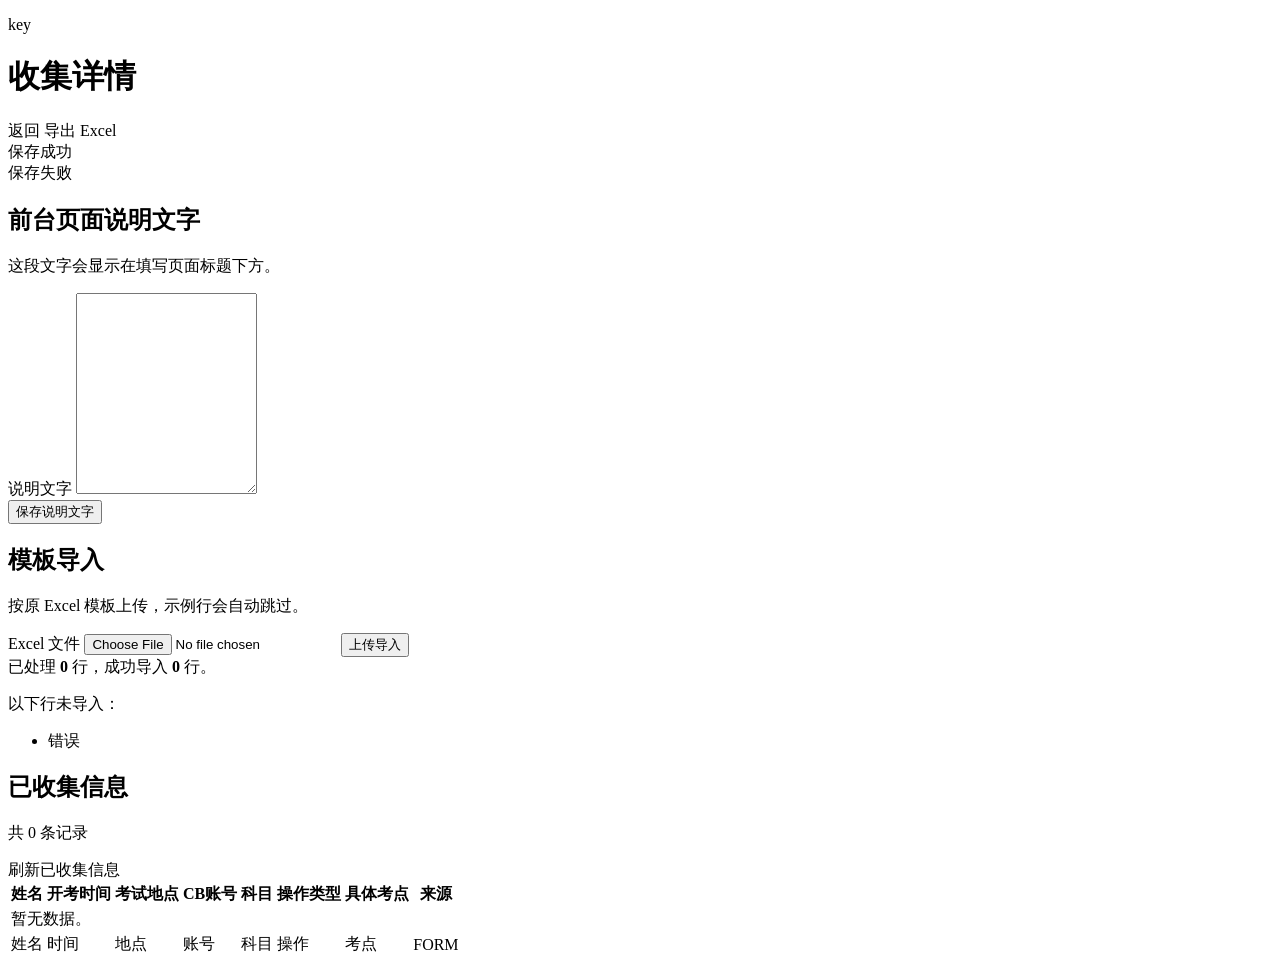
==== src/main/resources/templates/admin-detail.html @ a76dc4cb "Initial info collection app" ====
<!doctype html>
<html lang="zh-CN" xmlns:th="http://www.thymeleaf.org">
<head>
    <meta charset="UTF-8">
    <meta name="viewport" content="width=device-width, initial-scale=1">
    <title th:text="${collectionKey.name} + ' - 后台'">后台详情</title>
    <link rel="stylesheet" th:href="@{/styles.css}">
</head>
<body>
<main class="shell wide">
    <header class="page-header">
        <div>
            <p class="eyebrow" th:text="${collectionKey.collectionKey}">key</p>
            <h1 th:text="${collectionKey.name}">收集详情</h1>
        </div>
        <div class="actions">
            <a class="button ghost" th:href="@{/admin}">返回</a>
            <a class="button primary" th:href="@{/admin/keys/{key}/export(key=${collectionKey.collectionKey})}">导出 Excel</a>
        </div>
    </header>

    <div class="notice success" th:if="${announcementSuccess}" th:text="${announcementSuccess}">保存成功</div>
    <div class="notice danger" th:if="${announcementError}" th:text="${announcementError}">保存失败</div>

    <section class="panel">
        <div class="section-title">
            <h2>前台页面说明文字</h2>
            <p>这段文字会显示在填写页面标题下方。</p>
        </div>
        <form class="stack" th:action="@{/admin/keys/{key}/announcement(key=${collectionKey.collectionKey})}" th:object="${announcementForm}" method="post">
            <label>
                <span>说明文字</span>
                <textarea class="announcement-editor" rows="13" th:field="*{announcementText}"></textarea>
                <small class="field-error" th:if="${#fields.hasErrors('announcementText')}" th:errors="*{announcementText}"></small>
            </label>
            <div class="form-actions">
                <button class="button primary" type="submit">保存说明文字</button>
            </div>
        </form>
    </section>

    <section class="panel">
        <div class="section-title">
            <h2>模板导入</h2>
            <p>按原 Excel 模板上传，示例行会自动跳过。</p>
        </div>
        <form class="inline-form" th:action="@{/admin/keys/{key}/import(key=${collectionKey.collectionKey})}" method="post" enctype="multipart/form-data">
            <label>
                <span>Excel 文件</span>
                <input type="file" name="file" accept=".xlsx" required>
            </label>
            <button class="button secondary" type="submit">上传导入</button>
        </form>

        <div class="notice success" th:if="${importResult}">
            已处理 <strong th:text="${importResult.totalRows}">0</strong> 行，成功导入
            <strong th:text="${importResult.importedRows}">0</strong> 行。
        </div>
        <div class="notice danger" th:if="${importResult != null and !#lists.isEmpty(importResult.errors)}">
            <p>以下行未导入：</p>
            <ul>
                <li th:each="error : ${importResult.errors}" th:text="${error}">错误</li>
            </ul>
        </div>
    </section>

    <section class="panel">
        <div class="section-title">
            <h2>已收集信息</h2>
            <div class="section-actions">
                <p th:text="'共 ' + ${#lists.size(submissions)} + ' 条记录'">共 0 条记录</p>
                <a class="button small secondary" th:href="@{/admin/keys/{key}(key=${collectionKey.collectionKey})}">刷新已收集信息</a>
            </div>
        </div>
        <div class="table-wrap">
            <table>
                <thead>
                <tr>
                    <th>姓名</th>
                    <th>开考时间</th>
                    <th>考试地点</th>
                    <th>CB账号</th>
                    <th>科目</th>
                    <th>操作类型</th>
                    <th>具体考点</th>
                    <th>来源</th>
                </tr>
                </thead>
                <tbody>
                <tr th:if="${#lists.isEmpty(submissions)}">
                    <td colspan="8" class="muted">暂无数据。</td>
                </tr>
                <tr th:each="item : ${submissions}">
                    <td th:text="${item.studentName}">姓名</td>
                    <td th:text="${submissionService.formatExamTime(item.examTimeBeijing)}">时间</td>
                    <td th:text="${item.examLocationCountry}">地点</td>
                    <td class="mono" th:text="${item.cbAccount}">账号</td>
                    <td th:text="${item.subject}">科目</td>
                    <td th:text="${item.operationType}">操作</td>
                    <td th:text="${item.testCenter ?: ''}">考点</td>
                    <td><span class="badge" th:text="${item.sourceType}">FORM</span></td>
                </tr>
                </tbody>
            </table>
        </div>
    </section>
</main>
</body>
</html>
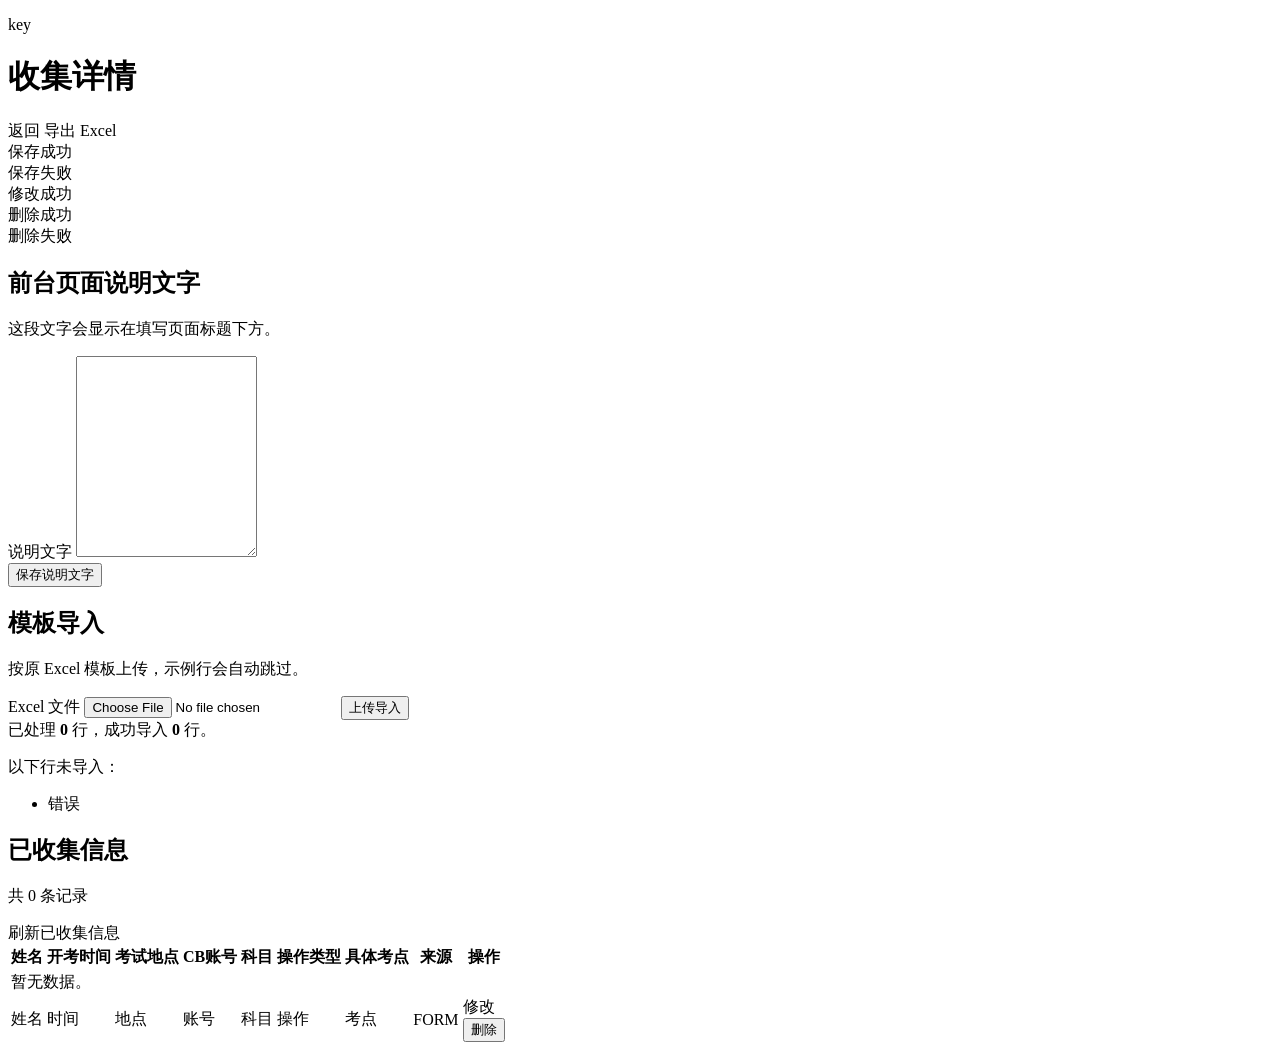
==== commit 81d106b2: "update:增加删除修改按钮" ====
--- a/src/main/resources/templates/admin-detail.html
+++ b/src/main/resources/templates/admin-detail.html
@@ -21,6 +21,9 @@
 
     <div class="notice success" th:if="${announcementSuccess}" th:text="${announcementSuccess}">保存成功</div>
     <div class="notice danger" th:if="${announcementError}" th:text="${announcementError}">保存失败</div>
+    <div class="notice success" th:if="${updateSuccess}" th:text="${updateSuccess}">修改成功</div>
+    <div class="notice success" th:if="${deleteSuccess}" th:text="${deleteSuccess}">删除成功</div>
+    <div class="notice danger" th:if="${deleteError}" th:text="${deleteError}">删除失败</div>
 
     <section class="panel">
         <div class="section-title">
@@ -84,11 +87,12 @@
                     <th>操作类型</th>
                     <th>具体考点</th>
                     <th>来源</th>
+                    <th>操作</th>
                 </tr>
                 </thead>
                 <tbody>
                 <tr th:if="${#lists.isEmpty(submissions)}">
-                    <td colspan="8" class="muted">暂无数据。</td>
+                    <td colspan="9" class="muted">暂无数据。</td>
                 </tr>
                 <tr th:each="item : ${submissions}">
                     <td th:text="${item.studentName}">姓名</td>
@@ -99,6 +103,19 @@
                     <td th:text="${item.operationType}">操作</td>
                     <td th:text="${item.testCenter ?: ''}">考点</td>
                     <td><span class="badge" th:text="${item.sourceType}">FORM</span></td>
+                    <td class="row-actions">
+                        <a
+                            class="button small secondary"
+                            th:href="@{/admin/keys/{key}/submissions/{id}/edit(key=${collectionKey.collectionKey}, id=${item.id})}">
+                            修改
+                        </a>
+                        <form
+                            th:action="@{/admin/keys/{key}/submissions/{id}/delete(key=${collectionKey.collectionKey}, id=${item.id})}"
+                            method="post"
+                            onsubmit="return confirm('确认删除这条已收集信息？删除后不可恢复。');">
+                            <button class="button small danger" type="submit">删除</button>
+                        </form>
+                    </td>
                 </tr>
                 </tbody>
             </table>
